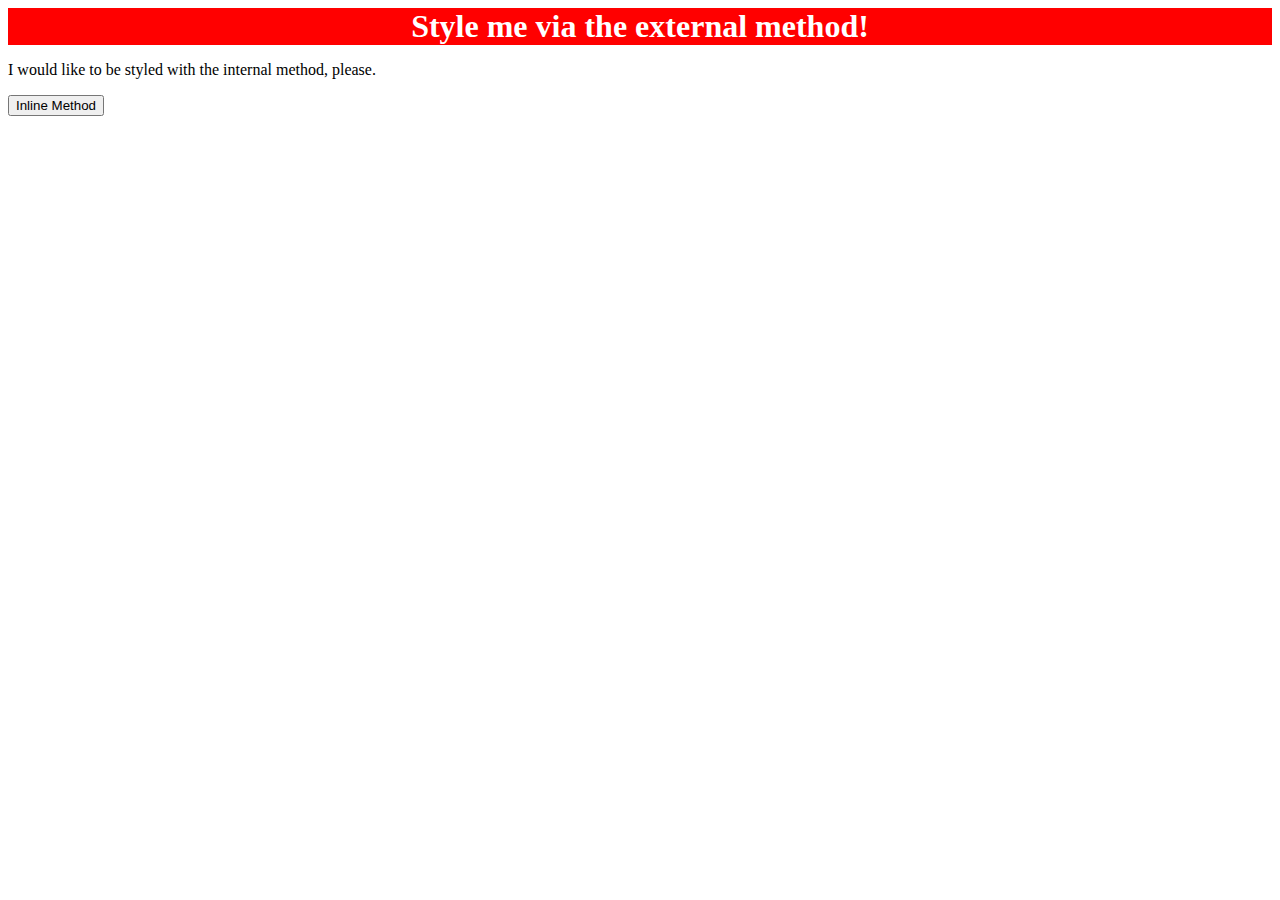
==== foundations/01-css-methods/index.html @ 2b9202ff "Add external style.css that modifies <div>" ====
<!DOCTYPE html>
<html lang="en">
<head>
  <link rel="stylesheet" href="style.css">
  <meta charset="UTF-8">
  <meta http-equiv="X-UA-Compatible" content="IE=edge">
  <meta name="viewport" content="width=device-width, initial-scale=1.0">
  <title>Methods for Adding CSS</title>
</head>
<body>
  <div>Style me via the external method!</div>
  <p>I would like to be styled with the internal method, please.</p>
  <button>Inline Method</button>
</body>
</html>
---- foundations/01-css-methods/style.css ----
div {
    background-color: red;
    color: white;
    font-size: 32px;
    text-align: center;
    font-weight: bold;
}
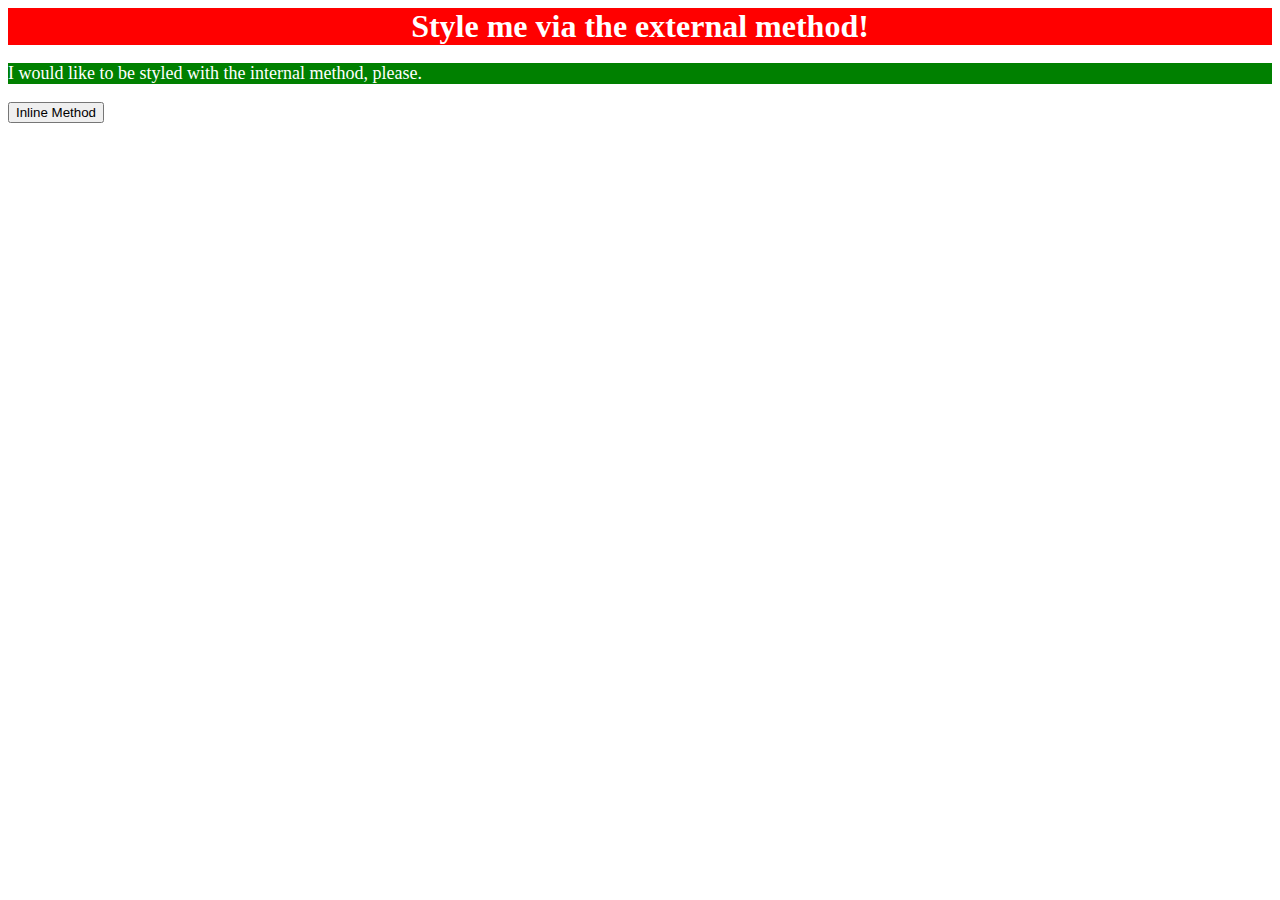
==== commit e3a6e65d: "Add internal CSS styling to <p>" ====
--- a/foundations/01-css-methods/index.html
+++ b/foundations/01-css-methods/index.html
@@ -2,6 +2,13 @@
 <html lang="en">
 <head>
   <link rel="stylesheet" href="style.css">
+  <style>
+    p {
+      background-color: green;
+      color: white;
+      font-size: 18px;
+    }
+  </style>
   <meta charset="UTF-8">
   <meta http-equiv="X-UA-Compatible" content="IE=edge">
   <meta name="viewport" content="width=device-width, initial-scale=1.0">
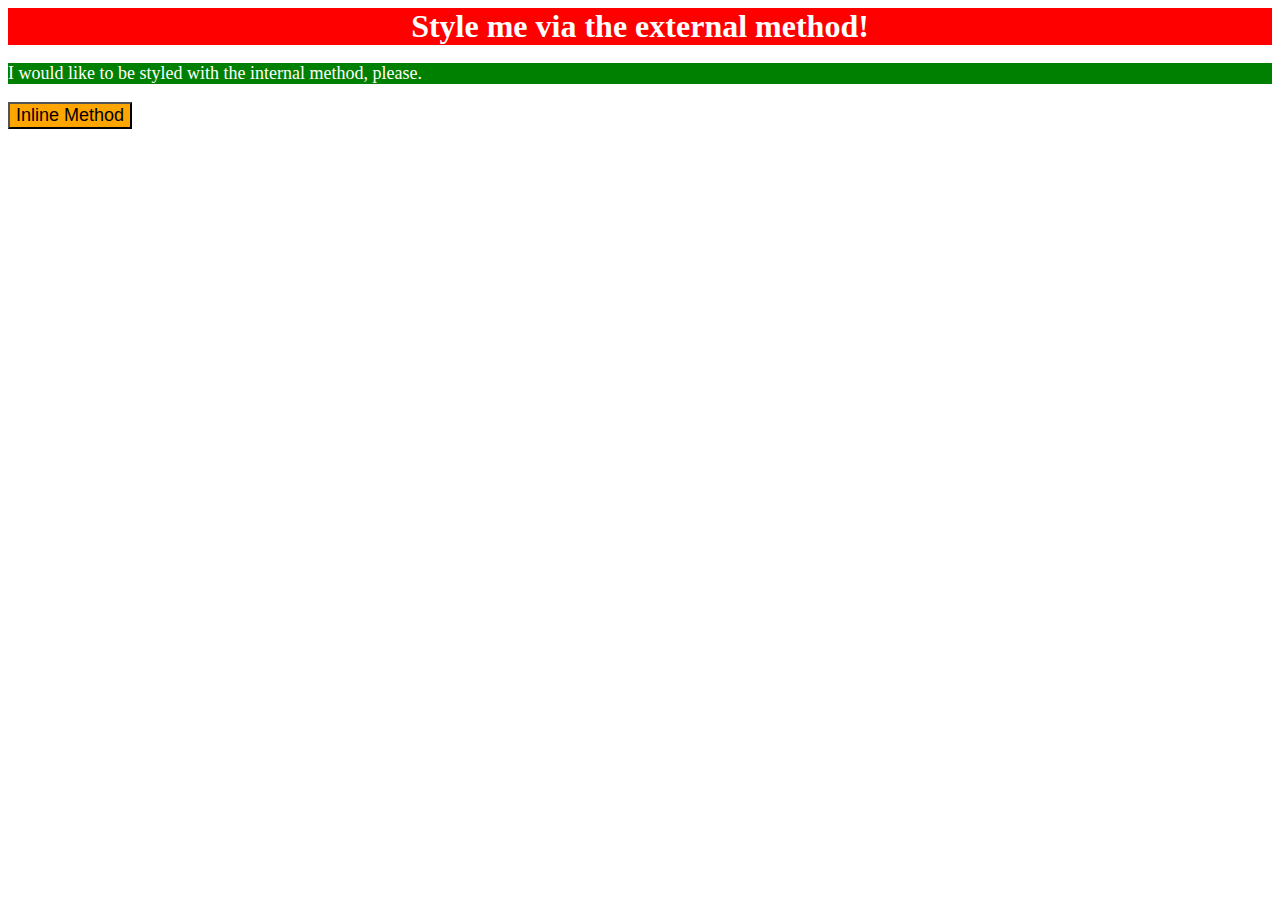
==== commit 909cbeff: "Add in-line styling to <button>" ====
--- a/foundations/01-css-methods/index.html
+++ b/foundations/01-css-methods/index.html
@@ -17,6 +17,6 @@
 <body>
   <div>Style me via the external method!</div>
   <p>I would like to be styled with the internal method, please.</p>
-  <button>Inline Method</button>
+  <button style="background-color: orange; font-size: 18px;">Inline Method</button>
 </body>
 </html>